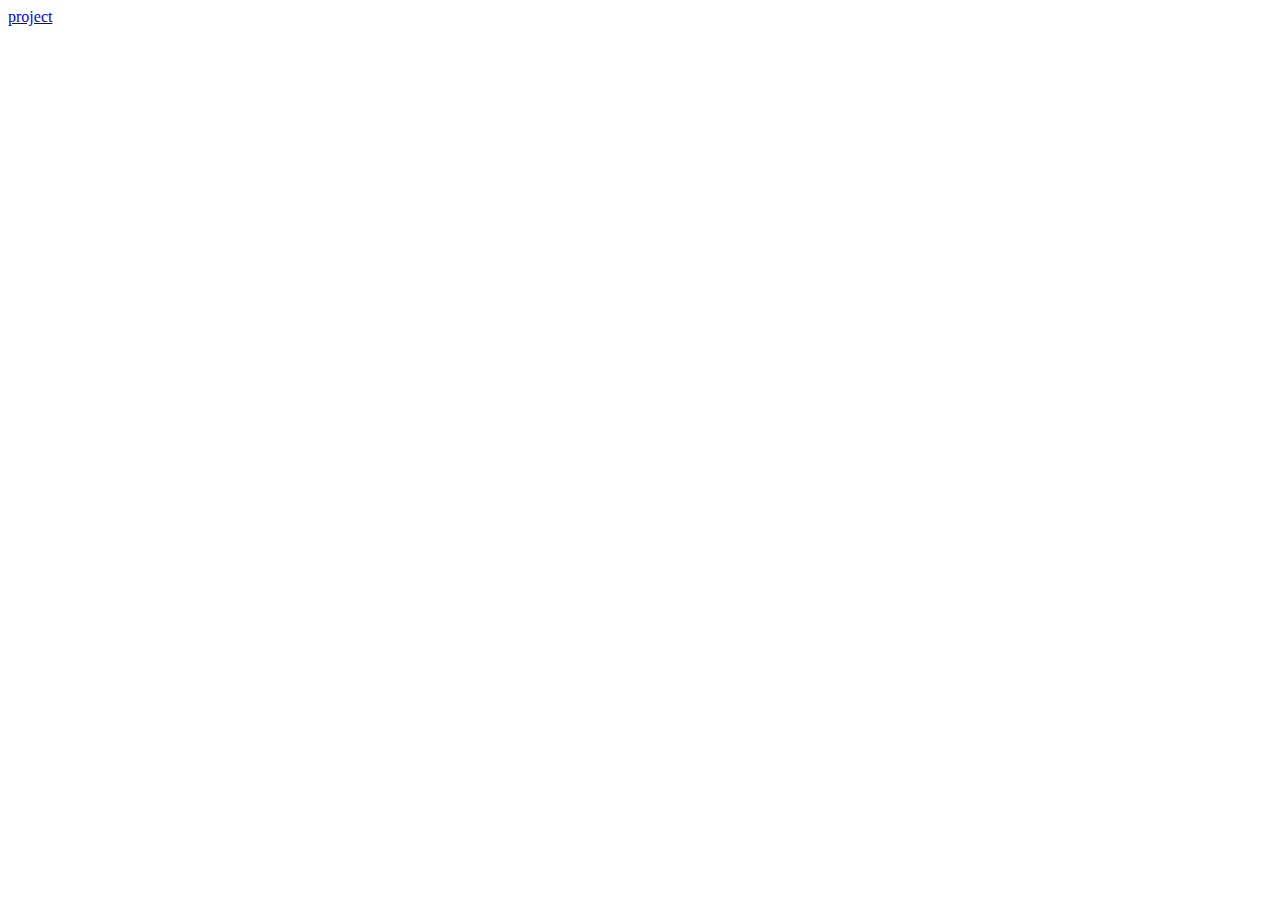
==== index.html @ bb5c170d "nop bai" ====
<!DOCTYPE html>
<html lang="en">
<head>
    <meta charset="UTF-8">
    <meta http-equiv="X-UA-Compatible" content="IE=edge">
    <meta name="viewport" content="width=device-width, initial-scale=1.0">
    <title>Document</title>
</head>
<body>
    <a href="BTVN/html/btvn.html"> project</a>
    <a href="Bai01/index.html"></a>
</body>
</html>
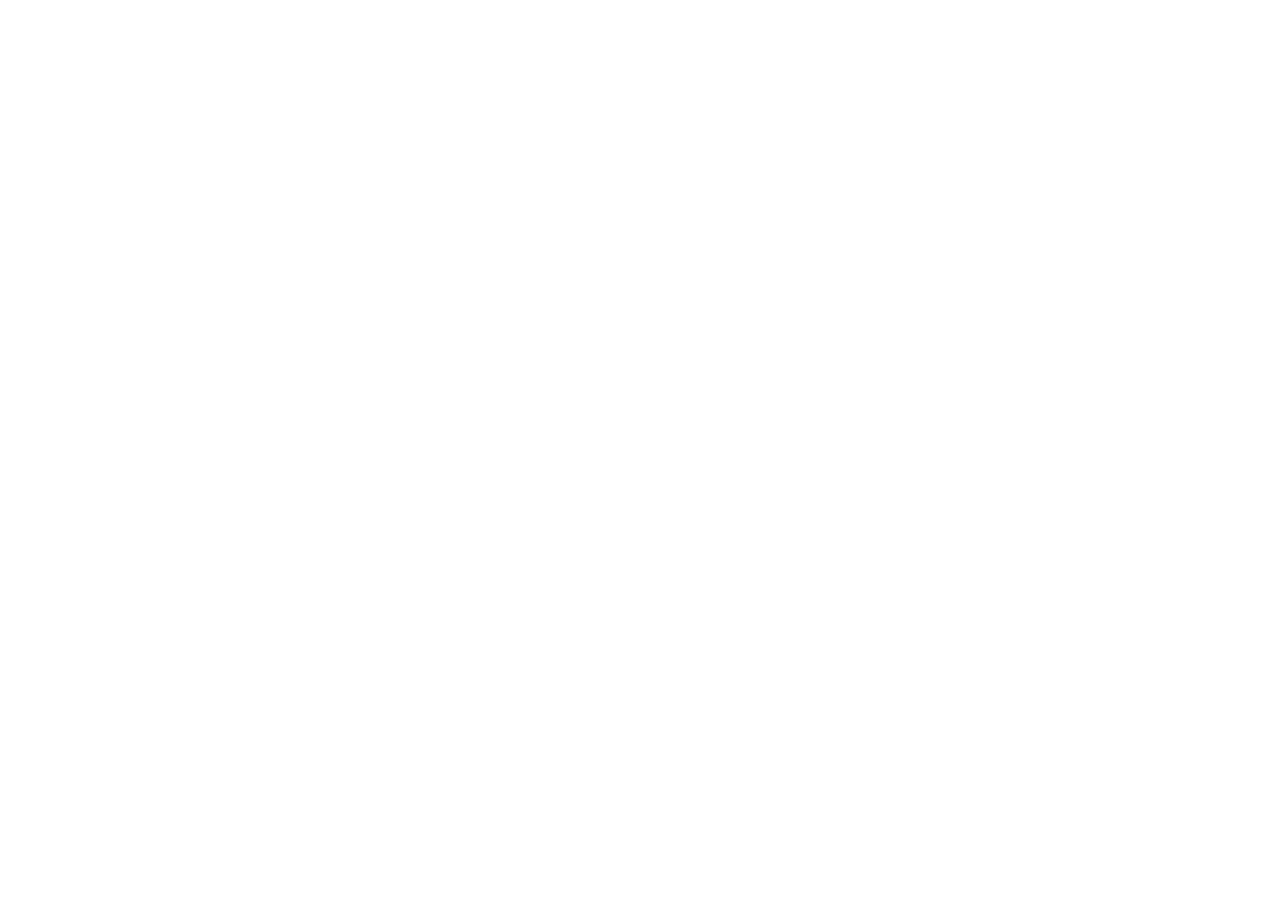
==== commit 16c5f5a3: "Nop bai" ====
--- a/index.html
+++ b/index.html
@@ -7,7 +7,8 @@
     <title>Document</title>
 </head>
 <body>
-    <a href="BTVN/html/btvn.html"> project</a>
-    <a href="Bai01/index.html"></a>
+    <a href="Bai01/change.html"></a>
+    <a href="Bai01/baitap.html"></a>
 </body>
+    
 </html>